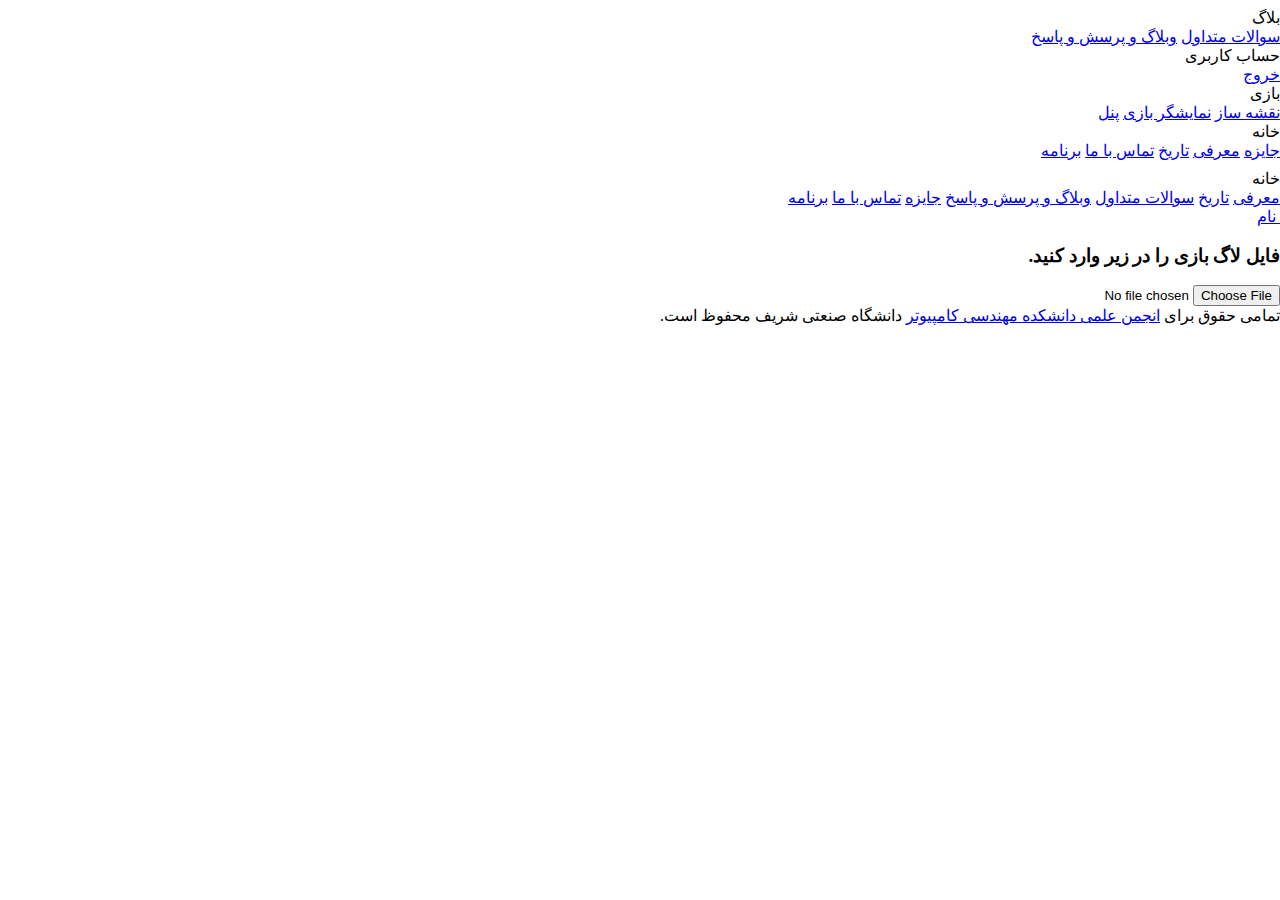
==== game_viewer/index.html @ d9f5b6d6 "Add online view" ====
<!doctype html>
<html>

<head>
    <meta name='viewport'
          content='width=device-width, initial-scale=1, maximum-scale=1, minimum-scale=1, user-scalable=no'/>
    <meta charset='utf-8'>
    <link rel="manifest" href="manifest.json">
    <title>AIC2018 : The Land of Three Suns</title>
    <script src="playcanvas-stable.min.js"></script>
    <link rel="stylesheet" href="/static/semantic/semantic.rtl.min.css">
    <link rel="stylesheet" href="/static/css/styles.css">
    <script src="/static/js/jquery.min.js"></script>
    <script type="text/javascript" src="/static/semantic/semantic.min.js"></script>
    <script src="/static/js/scripts.js"></script>

    <script>
        ASSET_PREFIX = "";
        SCRIPT_PREFIX = "";
        SCENE_PATH = "583553.json";
        CONTEXT_OPTIONS = {
            'antialias': true,
            'alpha': false,
            'preserveDrawingBuffer': false,
            'preferWebGl2': true
        };
        SCRIPTS = [10601749, 10656946, 10710434, 10765317, 10769425, 10848168, 10921203, 10848177, 10849400, 10859904, 10873011, 10915806, 10635897, 10916317, 10919089, 10916784, 10873274, 10929959, 10934265, 10937718, 10958743, 10975148, 10976542, 10978774, 10979792, 10979846, 10979970, 10980047];
        CONFIG_FILENAME = "config.json";
        pc.script.legacy = false;
    </script>
    <script>
        window.addEventListener('test', function (event) {
            console.log('test message');
        }, false);

        function loadjscssfile(filename, filetype) {
            if (filetype == "js") { //if filename is a external JavaScript file
                var fileref = document.createElement('script')
                fileref.setAttribute("type", "text/javascript")
                fileref.setAttribute("src", filename)
            }
            else if (filetype == "css") { //if filename is an external CSS file
                var fileref = document.createElement("link")
                fileref.setAttribute("rel", "stylesheet")
                fileref.setAttribute("type", "text/css")
                fileref.setAttribute("href", filename)
            }
            if (typeof fileref != "undefined")
                document.getElementsByTagName("body")[0].appendChild(fileref)
        }

        var content = window;
        var openFile = function (event) {
            var input = event.target;
            var content = window.window;
            var reader = new FileReader();
            reader.onload = function () {
                log = reader.result;
                document.getElementById('storage').innerHTML = log;
                loadjscssfile('styles.css', 'css');
                loadjscssfile('clear.js', 'js');
                loadjscssfile('__start__.js', 'js');
                loadjscssfile('__loading__.js', 'js');
                document.getElementsByTagName("body")[0].setAttribute('dir', 'ltr');
            };
            reader.readAsText(input.files[0]);
        };
    </script>
</head>

<body dir="rtl">
<div id="input">
    <div class="ui right sidebar inverted vertical menu">


        <div class="item">
            <div class="title">
                <span class="text">بلاگ</span>
            </div>
            <div class="content menu">

                <a href="/faq" class="item">سوالات متداول</a>

                <a href="/blog" class="item">وبلاگ و پرسش و پاسخ</a>

            </div>
        </div>


        <div class="item">
            <div class="title">
                <span class="text">حساب کاربری</span>
            </div>
            <div class="content menu">

                <a href="/accounts/logout/" class="item">خروج</a>

            </div>
        </div>


        <div class="item">
            <div class="title">
                <span class="text">بازی</span>
            </div>
            <div class="content menu">

                <a href="/static/game_graphics/map_maker/index.html" class="item">نقشه ساز</a>

                <a href="/static/game_graphics/game_viewer/index.html" class="item">نمایشگر بازی</a>

                <a href="/accounts/panel/" class="item">پنل</a>

            </div>
        </div>


        <div class="item">
            <div class="title">
                <span class="text">خانه</span>
            </div>
            <div class="content menu">

                <a href="/#section-prizes" class="item">جایزه</a>

                <a href="/#section-intro" class="item">معرفی</a>

                <a href="/#section-history" class="item">تاریخ</a>

                <a href="/#section-organizer" class="item">تماس با ما</a>

                <a href="/#section-schedule" class="item">برنامه</a>

            </div>
        </div>


    </div>


    <div class="pusher">
        <div id="main">


            <div style="width: 100vw; height: 1vh; background-image: url(/static/images/header.png); background-repeat: no-repeat; background-size: 100%;"></div>


            <div class="ui attached inverted sticky borderless menu navbar-color" id="navbar">


                <div class="ui dropdown link item">
                    <span class="text">خانه</span>
                    <i class="dropdown icon"></i>
                    <div class="menu">

                        <a href="/#section-intro" class="item">معرفی</a>

                        <a href="/#section-history" class="item">تاریخ</a>

                        <a href="/faq" class="item">سوالات متداول</a>

                        <a href="/blog" class="item">وبلاگ و پرسش و پاسخ</a>

                        <a href="/#section-prizes" class="item">جایزه</a>

                        <a href="/#section-organizer" class="item">تماس با ما</a>

                        <a href="/#section-schedule" class="item">برنامه</a>

                    </div>
                </div>


                <form name="changeLang" action="/i18n/setlang/" method="POST">
                    <input type='hidden' name='csrfmiddlewaretoken'
                           value='VFyrzKjsouModeJUuQr5Rz7WvctR0BMaWJ329wemMJLiZ7MJ5S0LXo8pKpQnb1tP'/>
                    <input name="next" type="hidden" value="/accounts/login/"/>
                    <input type="hidden" name="language" value="en"/>
                </form>

                <div class="right menu" id="right-navbar">
                    <div class="ui dropdown fitted item">
                        <i class="user icon large-icon"></i>
                        <div class="ui inverted menu" style="margin-right: -60px;">

                            <a class="item" href="/accounts/login/">
                                <i class="sign in icon"></i>
                                ورود
                            </a>
                            <a class="item" href="/accounts/signup/">
                                <i class="add user icon"></i>
                                ثبت نام
                            </a>

                        </div>
                    </div>
                    <a class="fitted item popup-link" href="/blog" data-tooltip="وبلاگ و پرسش و پاسخ"
                       data-position="left center" data-inverted="">
                        <i class="help icon large-icon"></i>
                    </a>


                    <div style="cursor: pointer;" class="fitted item" onclick="$('.ui.sidebar').sidebar('toggle');">
                        <i class="sidebar icon large-icon"></i>
                    </div>

                </div>
            </div>


            <div class="ui container">


                <form method="post" class="ui form">
                    <h3 class="ui dividing header">فایل لاگ بازی را در زیر وارد کنید.</h3>

                    <input type="file" accept="text/plain" onchange="openFile(event)"><br>
                </form>


            </div>


            <div class="ui borderless fluid stackable attached segment center aligned" id="footer">
                <div style="margin-left: auto; margin-right: auto;">
                    <a class="ui icon telegram button" href="https://t.me/aichallenge">
                        <i class="telegram icon"></i>
                    </a>
                    <a class="ui icon instagram button" href="https://www.instagram.com/aichallenge/">
                        <i class="instagram icon"></i>
                    </a>

                    <a class="ui icon twitter button" href="https://twitter.com/aichallenge">
                        <i class="twitter icon"></i>
                    </a>
                    <a class="ui icon linkedin button"
                       href="https://www.linkedin.com/showcase/sharif-ai-challenge/">
                        <i class="linkedin icon"></i>
                    </a>
                    <div class="horizonal divider"></div>
                    <div class="ui grey label">

                        تمامی حقوق برای <a href="http://ssc.ce.sharif.edu">انجمن علمی دانشکده مهندسی کامپیوتر</a>
                        دانشگاه صنعتی شریف محفوظ است.
                    </div>
                </div>
            </div>


        </div>
    </div>
    <script src="/static/js/jquery.inview.min.js"></script>
    <script src="/static/js/footer_scripts.js"></script>
</div>
<p id="storage" style="display: none;"></p>
</body>
<script>
    function getParameterByName(name, url) {
            if (!url) url = window.location.href;
            name = name.replace(/[\[\]]/g, "\\$&");
            var regex = new RegExp("[?&]" + name + "(=([^&#]*)|&|#|$)"),
                results = regex.exec(url);
            if (!results) return null;
            if (!results[2]) return '';
            return decodeURIComponent(results[2].replace(/\+/g, " "));
        }

        var log_url = getParameterByName('log_url');
        if (log_url != null) {
            $.ajax({
                type: "GET",
                url: `http://aichallenge.sharif.edu:2016/media/logs/${log_url}`,
                success: function (result) {
                    document.getElementById('storage').innerHTML = result;
                    console.log(result);
                    loadjscssfile('styles.css', 'css');
                    loadjscssfile('clear.js', 'js');
                    loadjscssfile('__start__.js', 'js');
                    loadjscssfile('__loading__.js', 'js');
                    document.getElementsByTagName("body")[0].setAttribute('dir', 'ltr');
                }
            });
            $('h3').text("در حال دانلود گزارش بازی ...");
            $('input').hide();
        }
</script>

</html>
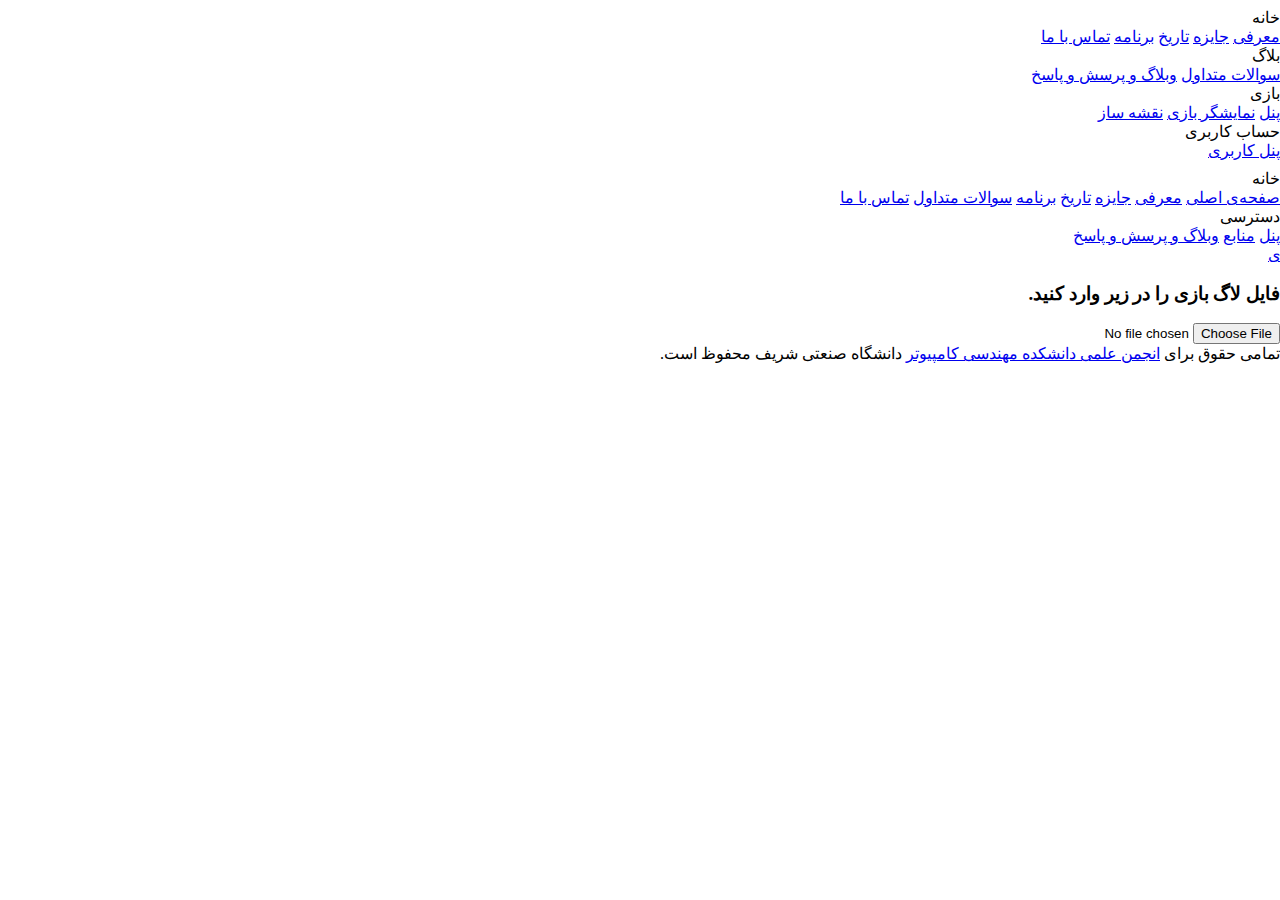
==== commit 0a01b05c: "Merge branch 'master' of https://github.com/SharifAIChallenge/AIC18_Graphics" ====
--- a/game_viewer/index.html
+++ b/game_viewer/index.html
@@ -70,7 +70,28 @@
 
 <body dir="rtl">
 <div id="input">
-    <div class="ui right sidebar inverted vertical menu">
+
+    <div class="ui right sidebar inverted vertical menu" style="">
+
+
+        <div class="item">
+            <div class="title">
+                <span class="text">خانه</span>
+            </div>
+            <div class="content menu">
+
+                <a href="/#section-intro" class="item">معرفی</a>
+
+                <a href="/#section-prizes" class="item">جایزه</a>
+
+                <a href="/#section-history" class="item">تاریخ</a>
+
+                <a href="/#section-schedule" class="item">برنامه</a>
+
+                <a href="/#section-organizer" class="item">تماس با ما</a>
+
+            </div>
+        </div>
 
 
         <div class="item">
@@ -89,51 +110,30 @@
 
         <div class="item">
             <div class="title">
+                <span class="text">بازی</span>
+            </div>
+            <div class="content menu">
+
+                <a href="/accounts/panel/" class="item">پنل</a>
+
+                <a href="/game/game_viewer" class="item">نمایشگر بازی</a>
+
+                <a href="/game/map_maker" class="item">نقشه ساز</a>
+
+            </div>
+        </div>
+
+
+        <div class="item">
+            <div class="title">
                 <span class="text">حساب کاربری</span>
             </div>
             <div class="content menu">
 
-                <a href="/accounts/logout/" class="item">خروج</a>
-
-            </div>
-        </div>
-
-
-        <div class="item">
-            <div class="title">
-                <span class="text">بازی</span>
-            </div>
-            <div class="content menu">
-
-                <a href="/static/game_graphics/map_maker/index.html" class="item">نقشه ساز</a>
-
-                <a href="/static/game_graphics/game_viewer/index.html" class="item">نمایشگر بازی</a>
-
-                <a href="/accounts/panel/" class="item">پنل</a>
-
-            </div>
-        </div>
-
-
-        <div class="item">
-            <div class="title">
-                <span class="text">خانه</span>
-            </div>
-            <div class="content menu">
-
-                <a href="/#section-prizes" class="item">جایزه</a>
-
-                <a href="/#section-intro" class="item">معرفی</a>
-
-                <a href="/#section-history" class="item">تاریخ</a>
-
-                <a href="/#section-organizer" class="item">تماس با ما</a>
-
-                <a href="/#section-schedule" class="item">برنامه</a>
-
-            </div>
-        </div>
-
+                <a href="/accounts/panel/" class="item">پنل کاربری</a>
+
+            </div>
+        </div>
 
     </div>
 
@@ -148,24 +148,39 @@
             <div class="ui attached inverted sticky borderless menu navbar-color" id="navbar">
 
 
-                <div class="ui dropdown link item">
+                <div class="ui dropdown link item" tabindex="0">
                     <span class="text">خانه</span>
                     <i class="dropdown icon"></i>
-                    <div class="menu">
+                    <div class="menu" tabindex="-1">
+
+                        <a href="/" class="item">صفحه&zwnj;ی اصلی</a>
 
                         <a href="/#section-intro" class="item">معرفی</a>
 
+                        <a href="/#section-prizes" class="item">جایزه</a>
+
                         <a href="/#section-history" class="item">تاریخ</a>
 
+                        <a href="/#section-schedule" class="item">برنامه</a>
+
                         <a href="/faq" class="item">سوالات متداول</a>
 
+                        <a href="/#section-organizer" class="item">تماس با ما</a>
+
+                    </div>
+                </div>
+
+
+                <div class="ui dropdown link item" tabindex="0">
+                    <span class="text">دسترسی</span>
+                    <i class="dropdown icon"></i>
+                    <div class="menu" tabindex="-1">
+
+                        <a href="/accounts/panel/" class="item">پنل</a>
+
+                        <a href="https://aichallenge.sharif.edu/blog/2018/02/05/Server-Client-MapMaker/" class="item">منابع</a>
+
                         <a href="/blog" class="item">وبلاگ و پرسش و پاسخ</a>
-
-                        <a href="/#section-prizes" class="item">جایزه</a>
-
-                        <a href="/#section-organizer" class="item">تماس با ما</a>
-
-                        <a href="/#section-schedule" class="item">برنامه</a>
 
                     </div>
                 </div>
@@ -183,15 +198,10 @@
                         <i class="user icon large-icon"></i>
                         <div class="ui inverted menu" style="margin-right: -60px;">
 
-                            <a class="item" href="/accounts/login/">
+                            <a class="item" href="/accounts/panel/">
                                 <i class="sign in icon"></i>
-                                ورود
+                                پنل کاربری
                             </a>
-                            <a class="item" href="/accounts/signup/">
-                                <i class="add user icon"></i>
-                                ثبت نام
-                            </a>
-
                         </div>
                     </div>
                     <a class="fitted item popup-link" href="/blog" data-tooltip="وبلاگ و پرسش و پاسخ"
@@ -206,7 +216,6 @@
 
                 </div>
             </div>
-
 
             <div class="ui container">
 
@@ -256,33 +265,33 @@
 </body>
 <script>
     function getParameterByName(name, url) {
-            if (!url) url = window.location.href;
-            name = name.replace(/[\[\]]/g, "\\$&");
-            var regex = new RegExp("[?&]" + name + "(=([^&#]*)|&|#|$)"),
-                results = regex.exec(url);
-            if (!results) return null;
-            if (!results[2]) return '';
-            return decodeURIComponent(results[2].replace(/\+/g, " "));
-        }
-
-        var log_url = getParameterByName('log_url');
-        if (log_url != null) {
-            $.ajax({
-                type: "GET",
-                url: `http://aichallenge.sharif.edu:2016/media/logs/${log_url}`,
-                success: function (result) {
-                    document.getElementById('storage').innerHTML = result;
-                    console.log(result);
-                    loadjscssfile('styles.css', 'css');
-                    loadjscssfile('clear.js', 'js');
-                    loadjscssfile('__start__.js', 'js');
-                    loadjscssfile('__loading__.js', 'js');
-                    document.getElementsByTagName("body")[0].setAttribute('dir', 'ltr');
-                }
-            });
-            $('h3').text("در حال دانلود گزارش بازی ...");
-            $('input').hide();
-        }
+        if (!url) url = window.location.href;
+        name = name.replace(/[\[\]]/g, "\\$&");
+        var regex = new RegExp("[?&]" + name + "(=([^&#]*)|&|#|$)"),
+            results = regex.exec(url);
+        if (!results) return null;
+        if (!results[2]) return '';
+        return decodeURIComponent(results[2].replace(/\+/g, " "));
+    }
+
+    var log_url = getParameterByName('log_url');
+    if (log_url != null) {
+        $.ajax({
+            type: "GET",
+            url: `/media/${log_url}`,
+            success: function (result) {
+                document.getElementById('storage').innerHTML = result;
+                console.log(result);
+                loadjscssfile('styles.css', 'css');
+                loadjscssfile('clear.js', 'js');
+                loadjscssfile('__start__.js', 'js');
+                loadjscssfile('__loading__.js', 'js');
+                document.getElementsByTagName("body")[0].setAttribute('dir', 'ltr');
+            }
+        });
+        $('h3').text("در حال دانلود گزارش بازی ...");
+        $('input').hide();
+    }
 </script>
 
 </html>
